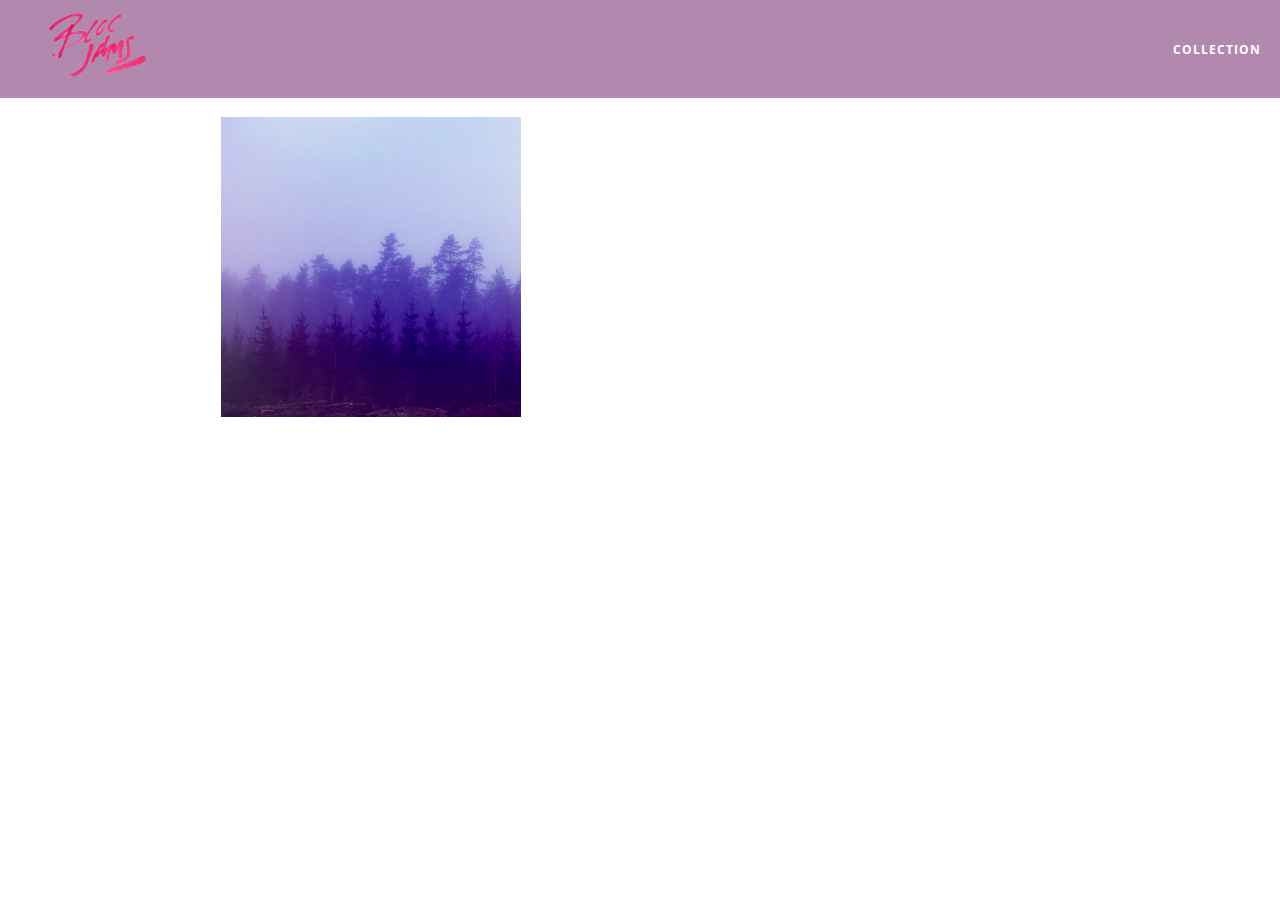
==== album.html @ c05e4960 "Checkpoint 9 Frontend Foundation" ====
<!DOCTYPE html>
 <html>
     <head>
         <title>Bloc Jams</title>
         <meta name="viewport" content="width=device-width, initial-scale=1">
         <link rel="stylesheet" type="text/css" href="https://fonts.googleapis.com/css?family=Open+Sans:400,800,600,700,300">
         <link rel="stylesheet" type="text/css" href="https://code.ionicframework.com/ionicons/2.0.1/css/ionicons.min.css">
         <link rel="stylesheet" type="text/css" href="styles/normalize.css">
         <link rel="stylesheet" type="text/css" href="styles/main.css">
         <link rel="stylesheet" type="text/css" href="styles/album.css">
     </head>
     <body class="album">
         <nav class="navbar"> <!-- nav bar -->
             <a href="index.html"  class="logo">
                 <img src="assets/images/bloc_jams_logo.png" alt="bloc jams logo">
             </a>
             <div class="links-container">
                 <a href="collection.html" class="navbar-link">collection</a>
             </div>
         </nav>

                  <main class="album-view container narrow">
             <section class="clearfix">
                 <div class="column half">
                     <img src="assets/images/album_covers/01.png" class="album-cover-art">
                 </div>
                 <div class="album-view-details column half">
                     <h2 class="album-view-title">The Colors</h2>
                     <h3 class="album-view-artist">Pablo Picasso</h3>
                     <h5 class="album-view-release-info">1909 Spanish Records</h5>
                 </div>
             </section>

             <table class="album-view-song-list">
                 <tr class="album-view-song-item">
                     <td class="song-item-number">1</td>
                     <td class="song-item-title">Blue</td>
                     <td class="song-item-duration">X:XX</td>
                 </tr>
                 <tr class="album-view-song-item">
                     <td class="song-item-number">2</td>
                     <td class="song-item-title">Red</td>
                     <td class="song-item-duration">X:XX</td>
                 </tr>
                 <tr class="album-view-song-item">
                     <td class="song-item-number">3</td>
                     <td class="song-item-title">Green</td>
                     <td class="song-item-duration">X:XX</td>
                 </tr>
                 <tr class="album-view-song-item">
                     <td class="song-item-number">4</td>
                     <td class="song-item-title">Purple</td>
                     <td class="song-item-duration">X:XX</td>
                 </tr>
                 <tr class="album-view-song-item">
                     <td class="song-item-number">5</td>
                     <td class="song-item-title">Black</td>
                     <td class="song-item-duration">X:XX</td>
                 </tr>
             </table>
             
         </main>

     </body>
 </html>
---- styles/main.css ----
html {
     height: 100%; /* makes sure our HTML takes up 100% of the browser window */
     font-size: 100%;
 }
 
 body {
     font-family: 'Open Sans'; /* sets our font to the "Open Sans" typeface */
     color: white;             /* sets the text color to white */
     min-height: 100%;         /* says the height of the body must be, at minimum, 100% of the window */
 }
 


  .navbar {
  	 position: relative;
     padding: 0.5rem;
     /* #1 */
     background-color: rgba(101,18,95,0.5);
     /* #2 */
     z-index: 1;
 }
 
 .navbar .logo {
     position: relative; /* positioning will be explained in a resource */
     left: 2rem;
          cursor: pointer;  /* produces the finger-pointer icon when you hover over the logo */
 }
 
 .navbar .links-container {
     display: table;
     position: absolute;
     top: 0;
     right: 0;
     height: 100px;
     color: white;
 }
 
 .links-container .navbar-link {
     display: table-cell;
     position: relative;
     height: 100%;
     padding-left: 1rem;
     padding-right: 1rem;
     /* #3 */
     vertical-align: middle;
     color: white;
     font-size: 0.625rem;
     letter-spacing: 0.05rem;
     font-weight: 700;
     text-transform: uppercase;
     /* #4 */
     text-decoration: none;
     cursor: pointer;
 }
 
   /* #5 */
 .links-container .navbar-link:hover {
     color: rgb(233,50,117);
 }
 
 .links-container .navbar-link:active {
 	background-color: white;
 }

 *, *::before, *::after {
     -moz-box-sizing: border-box;
     -webkit-box-sizing: border-box;
     box-sizing: border-box;
 }

  .container {
     margin: 0 auto;
     max-width: 64rem;
 }

 .clearfix::after {
   content: ".";
   visibility: hidden;
   display: block;
   height: 0;
   clear: both;
}

 .container.narrow {
     max-width: 56rem;
 }
 
/* Medium screens (640px) */
@media (min-width: 640px) {
     html { font-size: 112%; }

     .column {
         float: left;
         padding-left: 1rem;
         padding-right: 1rem;
     }
 
     .column.full { width: 100%; }
     .column.two-thirds { width: 66.7%; }
     .column.half { width: 50%; }
     .column.third { width: 33.3%; }
     .column.fourth { width: 25%; }
     .column.flow-opposite { float: right; }
 }

 /* Large screens (1024px) */
 @media (min-width: 1024px) {
     html { font-size: 120%; }
 }
---- styles/album.css ----
body.album {
     background-image: url(../assets/images/blurred_backgrounds/blur_bg_3.jpg);
     background-repeat: no-repeat;
     background-attachment: fixed;
     background-position: center center;
     background-size: cover;
 }
 
 .album-cover-art {
     position: relative;
     left: 20%;
     margin-top: 1rem;
     width: 60%;
 }
 
 .album-view-details {
     position: relative;
     top: 1.5rem;
     padding: 1rem;
 }
 
 .album-view-details .album-view-title {
     font-weight: 300;
     font-size: 2rem;
 }
 
 .album-view-details .album-view-artist {
     font-weight: 300;
     font-size: 1.5rem;
 }
 
 .album-view-details .album-view-release-info {
     font-weight: 300;
     font-size: 0.75rem;
 }

 .album-view-song-list {
     width: 90%;
     margin: 1.5rem auto;
     font-weight: 300;
     font-size: 0.75em;
     border-collapse: collapse;
 }
 
 .album-view-song-item {
     height: 3rem;
     /* #1 */
     border-bottom: 1px solid rgba(255,255,255,0.5);
 }
 
 .song-item-number {
     width: 5%;
 }
 
 .song-item-title {
     width: 85%;
 }
 
 .song-item-duration {
     width: 5%;
 }

  /* #2 */
 @media (max-width: 640px) and (min-width: 320px) {
     .album-view-details {
         text-align: center;
     }
     
     .album-view-title {
         margin-top: 0;   
     }
 }
 
 /* #3 */
 @media (max-width: 1024px) and (min-width: 320px) {
    .album-view-song-list {
         position: relative;
         top: 1rem;
         width: 80%;
         margin: auto;
     }
 }
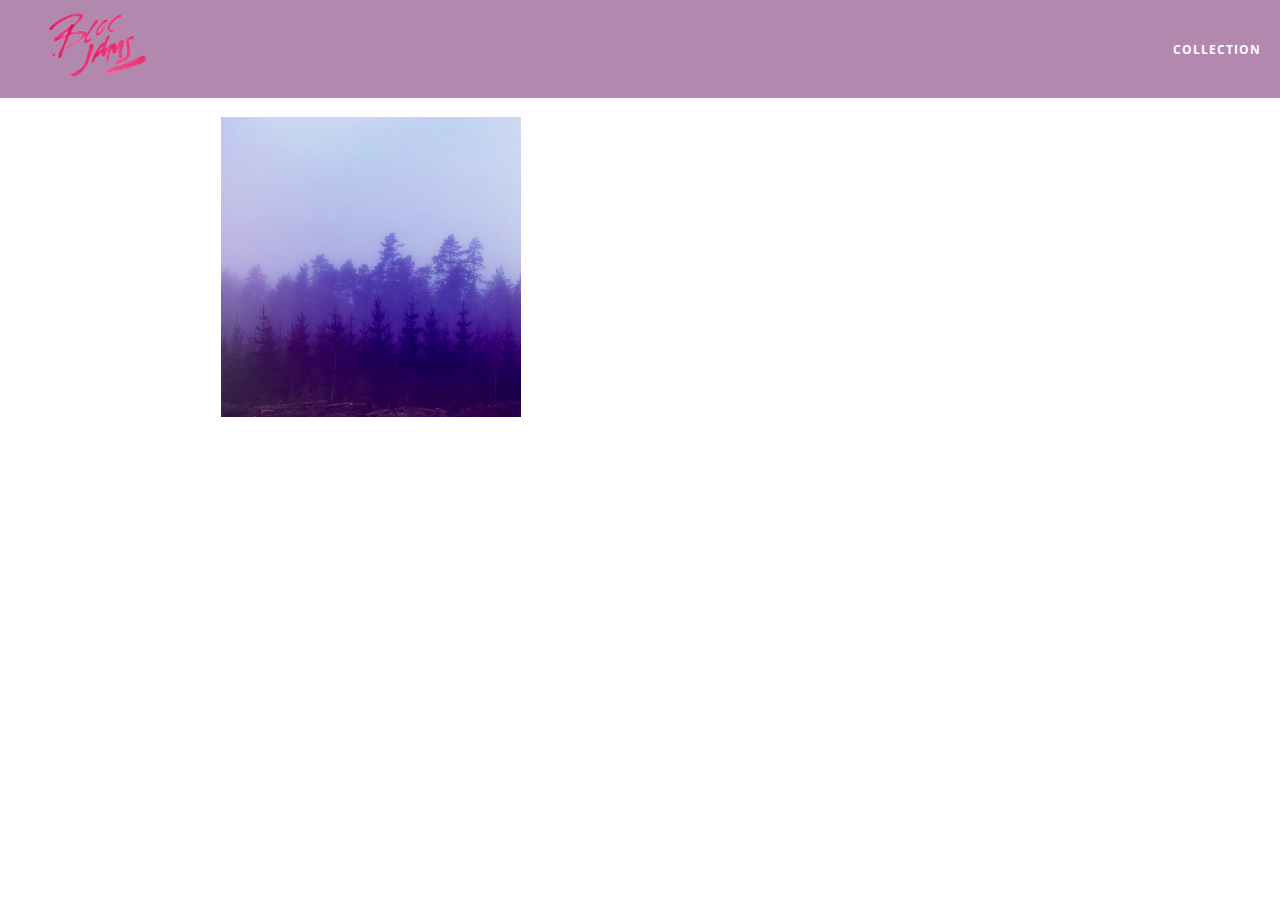
==== commit 2b90ab1d: "HTML & CSS Changes" ====
--- a/album.html
+++ b/album.html
@@ -32,34 +32,49 @@
              </section>
 
              <table class="album-view-song-list">
-                 <tr class="album-view-song-item">
-                     <td class="song-item-number">1</td>
-                     <td class="song-item-title">Blue</td>
-                     <td class="song-item-duration">X:XX</td>
-                 </tr>
-                 <tr class="album-view-song-item">
-                     <td class="song-item-number">2</td>
-                     <td class="song-item-title">Red</td>
-                     <td class="song-item-duration">X:XX</td>
-                 </tr>
-                 <tr class="album-view-song-item">
-                     <td class="song-item-number">3</td>
-                     <td class="song-item-title">Green</td>
-                     <td class="song-item-duration">X:XX</td>
-                 </tr>
-                 <tr class="album-view-song-item">
-                     <td class="song-item-number">4</td>
-                     <td class="song-item-title">Purple</td>
-                     <td class="song-item-duration">X:XX</td>
-                 </tr>
-                 <tr class="album-view-song-item">
-                     <td class="song-item-number">5</td>
-                     <td class="song-item-title">Black</td>
-                     <td class="song-item-duration">X:XX</td>
-                 </tr>
+                 
              </table>
              
          </main>
 
+         <section class="player-bar">
+             <div class="container">
+                 <div class="control-group main-controls">
+                    <a class="previous">
+                         <span class="ion-skip-backward"></span>
+                     </a>
+                     <a class="play-pause">
+                         <span class="ion-play"></span>
+                     </a>
+                     <a class="next">
+                         <span class="ion-skip-forward"></span>
+                     </a>
+                 </div>
+                 <div class="control-group currently-playing">
+                    <h2 class="song-name">My dumb song</h2>
+                        <div class="seek-control">
+                         <div class="seek-bar">
+                             <div class="fill"></div>
+                             <div class="thumb"></div>
+                         </div>
+                         <div class="current-time">2:30</div>
+                         <div class="total-time">4:45</div>
+                     </div>
+                     <h2 class="artist-song-mobile">My dumb song - Fallout Boy</h2>
+                     <h3 class="artist-name">Fallout Boy</h3>
+                 </div>
+                 <div class="control-group volume">
+                    <span class="ion-volume-high icon"></span>
+                     <div class="seek-bar">
+                         <div class="fill"></div>
+                         <div class="thumb"></div>
+                     </div>
+
+                 </div>
+             </div>
+         </section>
+
+         <script src="scripts/album.js"></script>
+
      </body>
  </html>--- a/styles/album.css
+++ b/styles/album.css
@@ -4,6 +4,7 @@
      background-attachment: fixed;
      background-position: center center;
      background-size: cover;
+     padding-bottom: 200px;
  }
  
  .album-cover-art {
@@ -50,6 +51,7 @@
  
  .song-item-number {
      width: 5%;
+     min-width: 30px;
  }
  
  .song-item-title {
@@ -59,6 +61,29 @@
  .song-item-duration {
      width: 5%;
  }
+
+
+ .album-song-button {
+     text-align: center;
+     font-size: 14px;
+     background-color: white;
+     color: rgb(210, 40, 123);
+     border-radius: 50% 50%;
+     display: inline-block;
+     width: 28px;
+     height: 28px;
+ }
+ 
+ .album-song-button:hover {
+     cursor: pointer;
+     color: white;
+     background-color: rgb(210, 40, 123);
+ }
+ 
+ .album-song-button span {
+     line-height: 28px;
+ }
+
 
   /* #2 */
  @media (max-width: 640px) and (min-width: 320px) {
